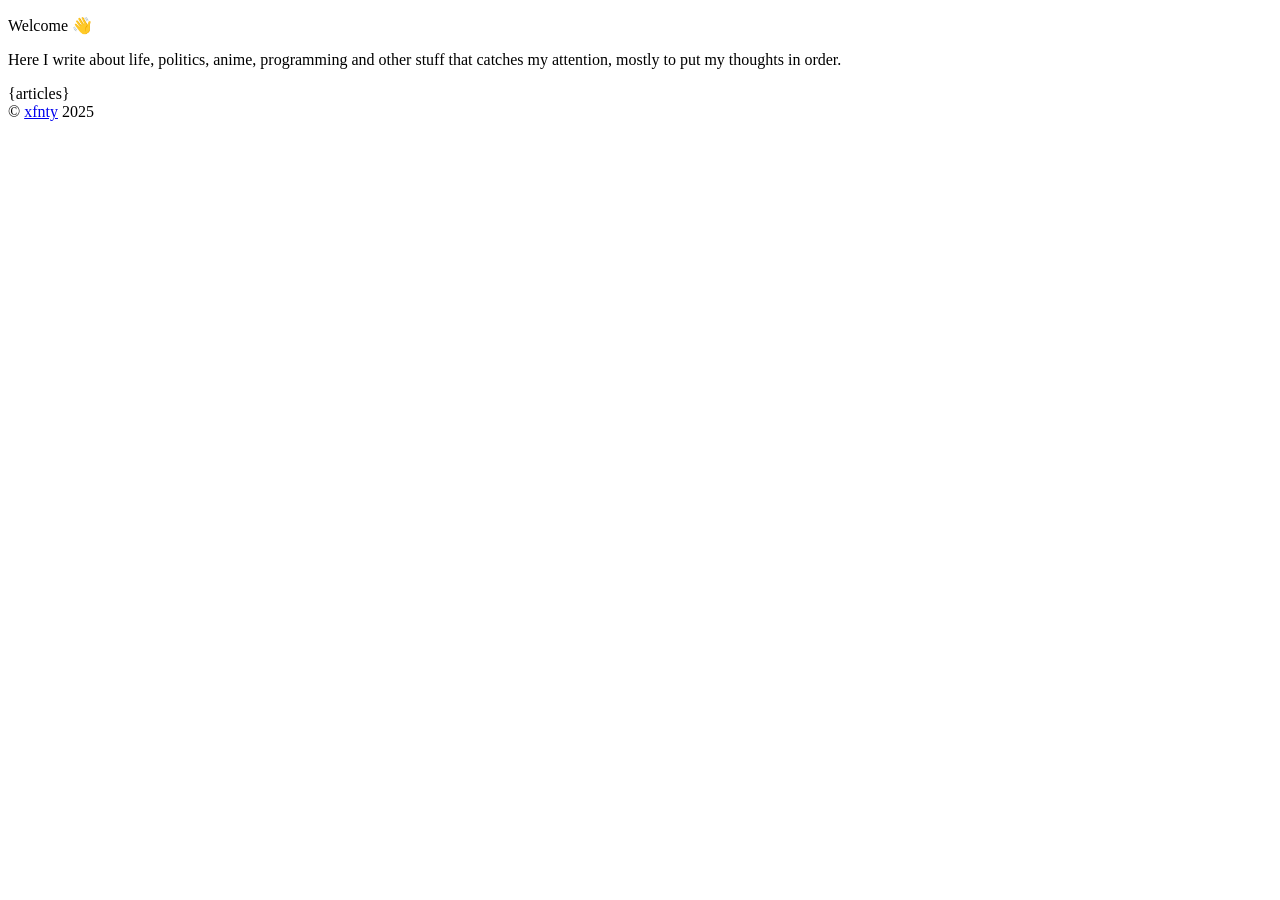
==== content/templates/index.html @ ee6321d8 "Add watchdog, move articles and templates into content/" ====
<!DOCTYPE html>
<html lang="en">
<head>
    <meta charset="utf-8">
    <meta name="viewport" content="width=device-width, initial-scale=1">
    <link rel="stylesheet" type="text/css" href="/styles.css">
    <link rel="icon" href="favicon.ico" type="image/x-icon" />
    <link rel="shortcut icon" href="favicon.ico" type="image/x-icon" />
    <title>xfnty's blog</title>
</head>
<body>
    <header>
        <p>
            Welcome &#128075;
        </p>
        <p>
            Here I write about life, politics, anime, programming and other stuff that catches my attention,
            mostly to put my thoughts in order.
        </p>
    </header>

    <main>{articles}</main>

    <footer>
        &copy; <a href="https://github.com/xfnty" target="_blank">xfnty</a> 2025
    </footer>
</body>
</html>
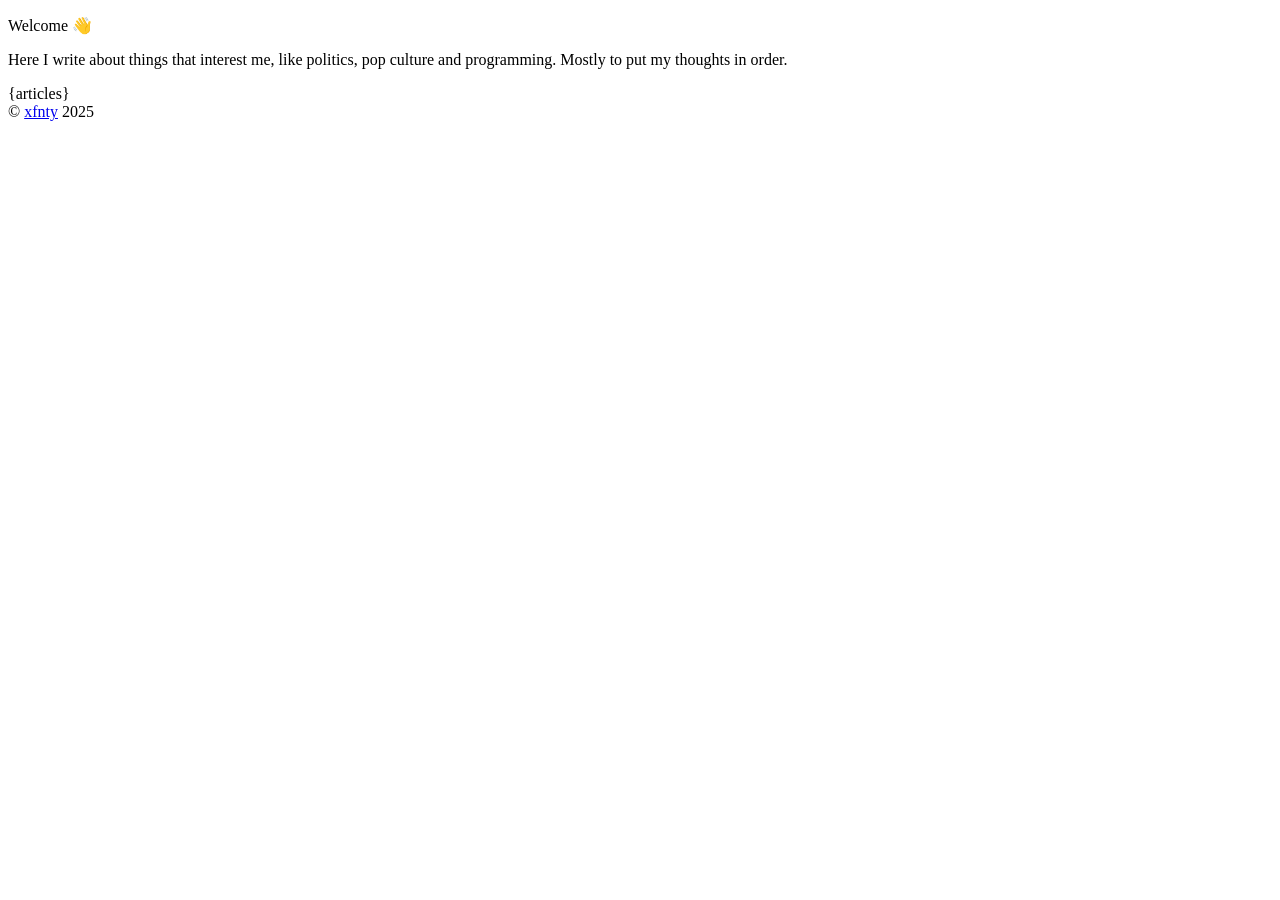
==== commit 1c35e82f: "Minor changes" ====
--- a/content/templates/index.html
+++ b/content/templates/index.html
@@ -4,8 +4,7 @@
     <meta charset="utf-8">
     <meta name="viewport" content="width=device-width, initial-scale=1">
     <link rel="stylesheet" type="text/css" href="/styles.css">
-    <link rel="icon" href="favicon.ico" type="image/x-icon" />
-    <link rel="shortcut icon" href="favicon.ico" type="image/x-icon" />
+    <link rel="icon" href="/favicon.jpg" type="image/jpeg" />
     <title>xfnty's blog</title>
 </head>
 <body>
@@ -14,8 +13,8 @@
             Welcome &#128075;
         </p>
         <p>
-            Here I write about life, politics, anime, programming and other stuff that catches my attention,
-            mostly to put my thoughts in order.
+            Here I write about things that interest me, like politics, pop culture and programming.
+            Mostly to put my thoughts in order.
         </p>
     </header>
 
